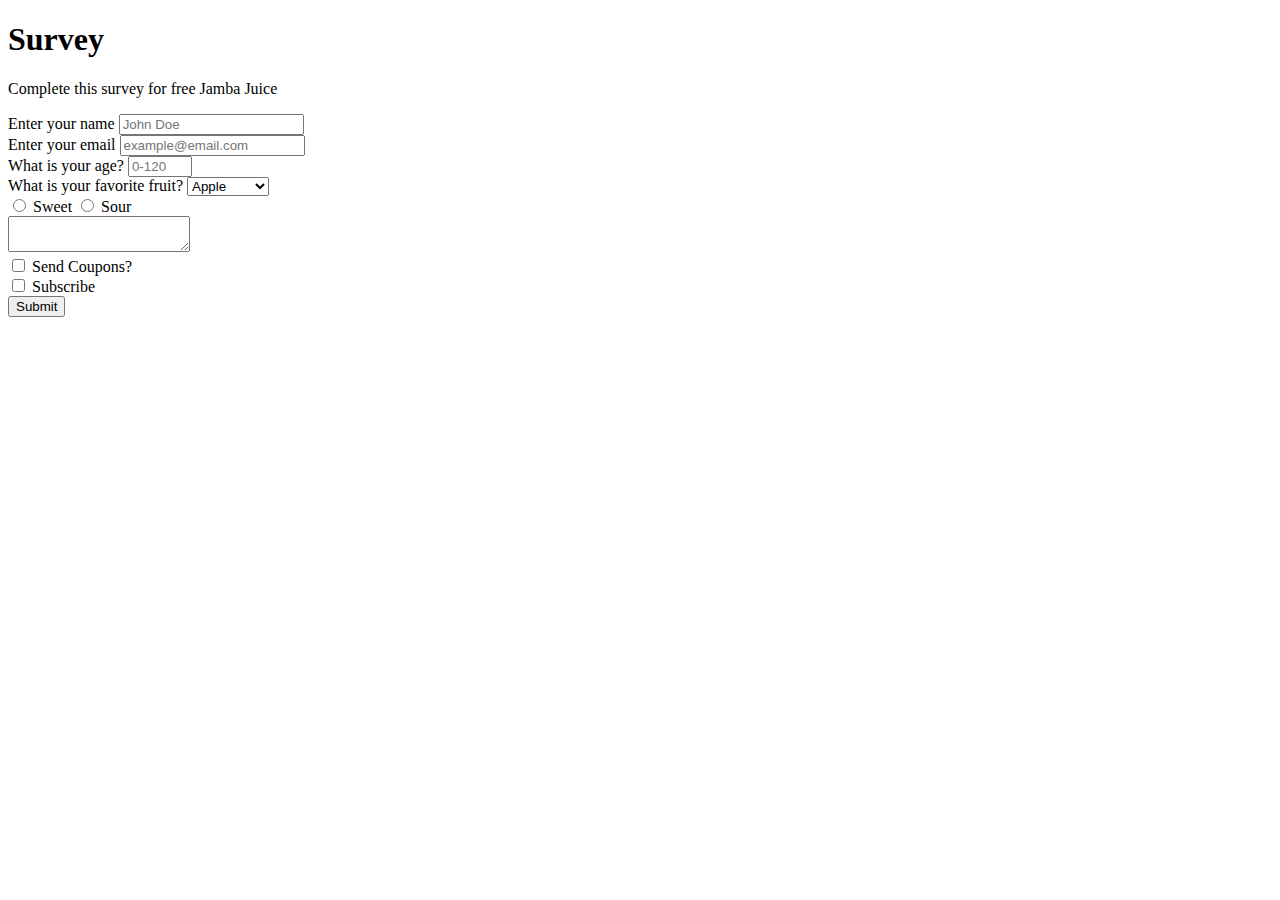
==== responsive_web_design/survey/index.html @ 7a9b9c86 "survey done" ====
<!DOCTYPE html>
<link rel = "stylesheet" href = "style.css"> 
<html id = "main">
    <title>Survey</title>
    <body>
        <h1 id = "title">Survey</h1>
        <p id = "description">Complete this survey for free Jamba Juice</p>
        <form id = "survey-form">
            <label for="name" id = "name-label">Enter your name</label>
            <input type = "text" id = "name" placeholder="John Doe" required>
            <br>
            <label for="email" id = "email-label">Enter your email</label>
            <input type = "email" id = "email" placeholder="example@email.com" required>
            <br>
            <label for="male" id = "number-label">What is your age?</label>
            <input type = "number" id = "number" min = "0" max = "120" placeholder="0-120">
            <br>
            <label for="dropdown" id = "number-label">What is your favorite fruit?</label>
            <select name="order" id="dropdown">
                <option value="apple">Apple</option>
                <option value="orange">Orange</option>
                <option value="peach">Peach</option>
                <option value="grapes">Grape</option>
                <option value="pineapple">Pineapple</option>
            </select>
            <br>
            <label for="sweet"><input id="sweet" type="radio" name="sweet"> Sweet</label>
            <label for="sour"><input id="sour" type="radio" name="sour"> Sour</label>
            <br>
            <textarea></textarea>
            <br>
            <label for="coupons"><input id="coupons" type="checkbox" name="coupons"> Send Coupons?</label>
            <br>
            <label for="emailList"><input id="emailList" type="checkbox" name="emailList"> Subscribe</label>
            <br>
            <button id = "submit">Submit</button>
        </form>
    </body>
</html>
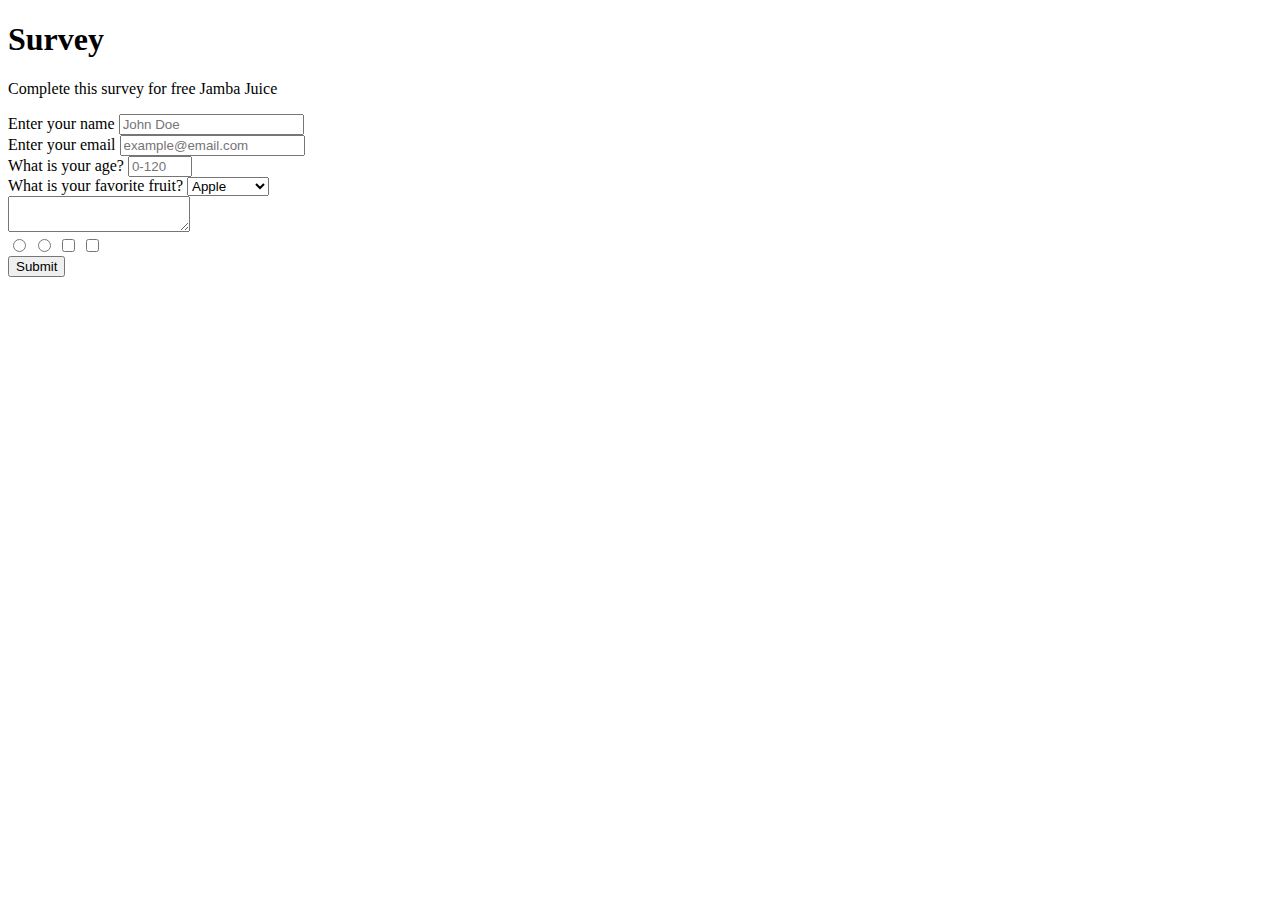
==== commit 3ff1990f: "finished certificate" ====
--- a/responsive_web_design/survey/index.html
+++ b/responsive_web_design/survey/index.html
@@ -1,6 +1,5 @@
 
 <!DOCTYPE html>
-<link rel = "stylesheet" href = "style.css"> 
 <html id = "main">
     <title>Survey</title>
     <body>
@@ -25,14 +24,13 @@
                 <option value="pineapple">Pineapple</option>
             </select>
             <br>
-            <label for="sweet"><input id="sweet" type="radio" name="sweet"> Sweet</label>
-            <label for="sour"><input id="sour" type="radio" name="sour"> Sour</label>
-            <br>
             <textarea></textarea>
             <br>
-            <label for="coupons"><input id="coupons" type="checkbox" name="coupons"> Send Coupons?</label>
-            <br>
-            <label for="emailList"><input id="emailList" type="checkbox" name="emailList"> Subscribe</label>
+            
+            <input type="radio" id="female" name="gender" value="female">
+            <input type="radio" id="female" name="gender" value="female">
+            <input type="checkbox" id="vehicle2" name="vehicle2" value="Boat">
+            <input type="checkbox" id="vehicle3" name="vehicle3" value="Boat">
             <br>
             <button id = "submit">Submit</button>
         </form>
